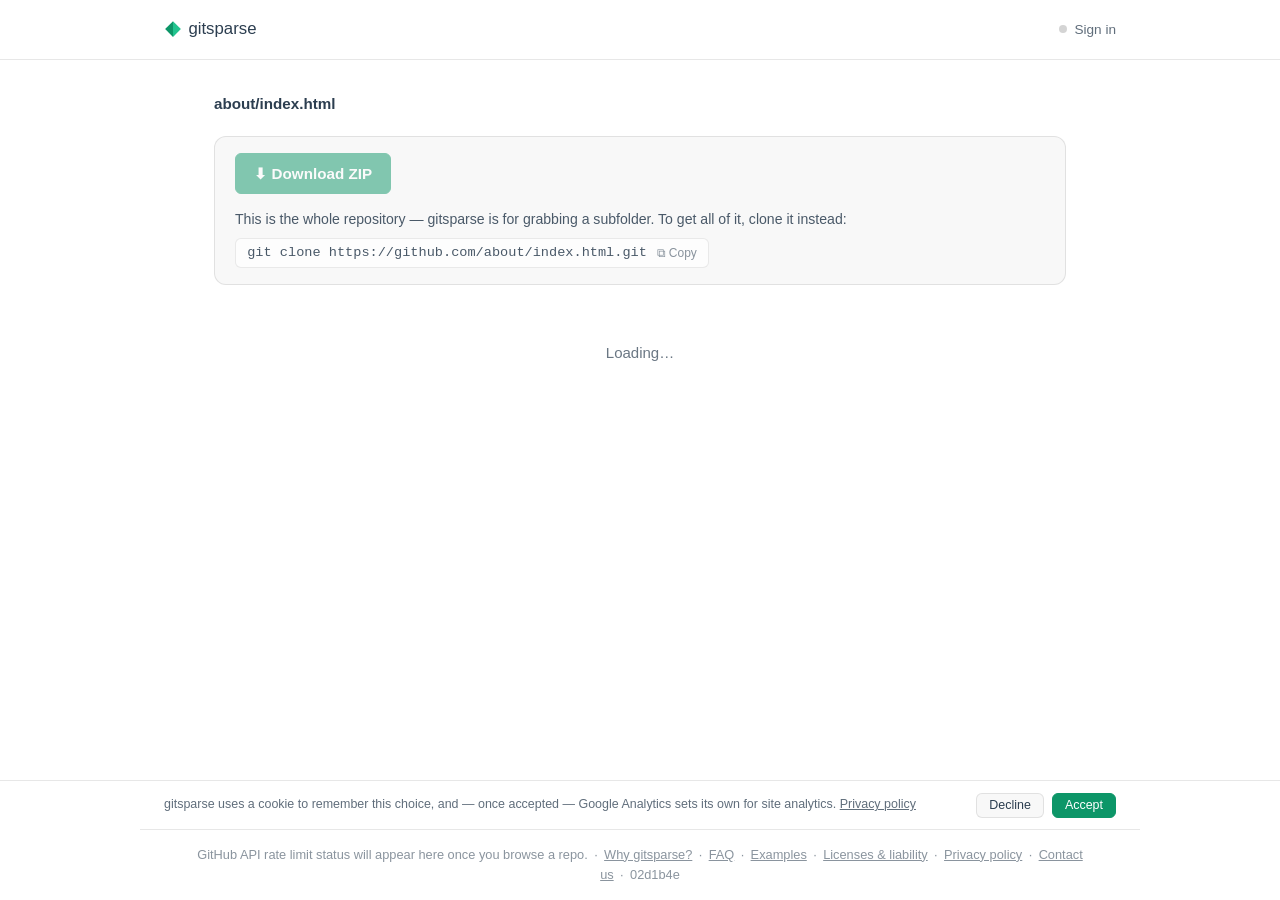
==== about/index.html @ be84e3f8 "Deploy 02d1b4efd353de932c02ec59373404e5c52d93d1 gitsparse/gitsparse@02d1b4efd353de932c02ec59373404e5" ====
<!DOCTYPE html><html lang="en"><head>
    <meta charset="UTF-8">
    <meta http-equiv="Content-Security-Policy" content="default-src 'self'; script-src 'self' https://www.googletagmanager.com; style-src 'self'; img-src 'self'; connect-src 'self' https://api.github.com https://raw.githubusercontent.com https://*.google-analytics.com https://www.googletagmanager.com; frame-src 'none'; object-src 'none'; base-uri 'self'; form-action 'self'; upgrade-insecure-requests">
    <!--
      No CSP meta tag here — it's injected by the build-only Vite plugin in
      vite.config.ts instead, so `npm run dev` isn't left unstyled (see that file for
      why: dev-mode CSS HMR needs inline <style> tags, which a strict style-src blocks).
    -->
    <link rel="icon" type="image/svg+xml" href="/favicon.svg">
    <link rel="icon" href="/favicon.ico" sizes="any">
    <link rel="apple-touch-icon" href="/apple-touch-icon.png">
    <meta name="viewport" content="width=device-width, initial-scale=1.0">

    <title>Why gitsparse exists — gitsparse</title>
    <meta name="description" content="The story behind gitsparse: getting tired of cloning whole repos just to poke around one example folder, and never remembering the git sparse-checkout commands.">
    <link rel="canonical" href="https://gitsparse.com/about">
    <meta name="robots" content="index, follow">

    <meta property="og:type" content="website">
    <meta property="og:site_name" content="gitsparse">
    <meta property="og:url" content="https://gitsparse.com/about">
    <meta property="og:title" content="Why gitsparse exists — gitsparse">
    <meta property="og:description" content="The story behind gitsparse: getting tired of cloning whole repos just to poke around one example folder, and never remembering the git sparse-checkout commands.">

    <meta name="twitter:card" content="summary">
    <meta name="twitter:title" content="Why gitsparse exists — gitsparse">
    <meta name="twitter:description" content="The story behind gitsparse: getting tired of cloning whole repos just to poke around one example folder, and never remembering the git sparse-checkout commands.">

    <script type="application/ld+json">
      {
        "@context": "https://schema.org",
        "@type": "WebApplication",
        "name": "gitsparse",
        "url": "https://gitsparse.com/",
        "description": "Download just a subfolder of a GitHub repository as a zip, without cloning the whole repo. Runs entirely in the browser.",
        "applicationCategory": "DeveloperApplication",
        "operatingSystem": "Any",
        "offers": {
          "@type": "Offer",
          "price": "0",
          "priceCurrency": "EUR"
        }
      }
    </script>

    <!--
      No Google Analytics tag here — it's loaded dynamically by src/api/analytics.ts,
      only once the cookie banner is accepted. See that file for why: a static tag here
      would load unconditionally regardless of the visitor's choice, and its inline
      config script would be blocked by the CSP anyway (no 'unsafe-inline' in script-src).
    -->
    <script src="/spa-decode.js"></script>
    <script type="module" crossorigin="" src="/assets/index-Zhk2xZ3q.js"></script>
    <link rel="stylesheet" crossorigin="" href="/assets/index-BF_KJ3vE.css">
  </head>
  <body>
    <div id="app" data-v-app=""><header data-v-a8cf512c="" class="site-header"><div data-v-a8cf512c="" class="site-header-inner"><a data-v-a8cf512c="" href="/" class="brand"><img data-v-a8cf512c="" src="/favicon.svg" alt="" width="18" height="18" class="brand-mark"><span data-v-a8cf512c="">gitsparse</span></a><div data-v-a8cf512c="" class="auth-status"><a data-v-a8cf512c="" href="/auth" class="auth-link"><span data-v-a8cf512c="" class="dot dot-off"></span> Sign in</a><!----></div></div></header><main data-v-a8cf512c="" class="with-cookie-banner"><div data-v-70561e45="" data-v-a8cf512c="" class="about-page"><h1 data-v-70561e45="">Why gitsparse exists</h1><p data-v-70561e45="" class="tagline">The honest, slightly mundane reason.</p><section data-v-70561e45="" class="card step"><h2 data-v-70561e45="">A minor inconvenience</h2><p data-v-70561e45=""> I kept wanting to poke around a single example inside some huge GitHub repo — try a demo, read through a sample — and kept ending up cloning the whole thing just to get at one subfolder. </p><p data-v-70561e45=""><code data-v-70561e45="">git sparse-checkout</code> solves this properly, but I could never remember the exact commands, and looking them up every time got old. So this is just a small, fun side project for a small, real annoyance: swap <code data-v-70561e45="">github.com</code> for <code data-v-70561e45="">gitsparse.com</code> in the URL and get just that folder, zipped up, no clone required. Nothing more ambitious than that. </p><p data-v-70561e45=""> If you'd rather use git itself, <a data-v-70561e45="" href="/terminal" class="">the terminal instructions page</a> has the actual commands — the ones I kept forgetting. </p></section><section data-v-70561e45="" class="card step"><h2 data-v-70561e45="">About the author</h2><p data-v-70561e45=""> Built and maintained by <a data-v-70561e45="" href="https://github.com/edwinludik" target="_blank" rel="noopener noreferrer">edwinludik</a> — the commit history on <a data-v-70561e45="" href="https://github.com/gitsparse/gitsparse" target="_blank" rel="noopener noreferrer">the source repo</a> is the real changelog, and the GitHub profile above has whatever else I've built. </p></section></div></main><footer data-v-a8cf512c="" class="site-footer"><div data-v-a8cf512c="" class="cookie-row"><p data-v-a8cf512c="" class="cookie-text"> gitsparse uses a cookie to remember this choice, and — once accepted — Google Analytics sets its own for site analytics. <a data-v-a8cf512c="" href="/privacy" class="">Privacy policy</a></p><div data-v-a8cf512c="" class="cookie-actions"><button data-v-a8cf512c="" type="button" class="btn cookie-btn"> Decline </button><button data-v-a8cf512c="" type="button" class="btn btn-primary cookie-btn"> Accept </button></div></div><div data-v-a8cf512c="" class="site-footer-inner"><span data-v-a8cf512c="">GitHub API rate limit status will appear here once you browse a repo.</span><span data-v-a8cf512c="" class="sep">·</span><a data-v-a8cf512c="" href="/about" class="router-link-active router-link-exact-active" aria-current="page">Why gitsparse?</a><span data-v-a8cf512c="" class="sep">·</span><a data-v-a8cf512c="" href="/faq" class="">FAQ</a><span data-v-a8cf512c="" class="sep">·</span><a data-v-a8cf512c="" href="/examples" class="">Examples</a><span data-v-a8cf512c="" class="sep">·</span><a data-v-a8cf512c="" href="/legal" class="">Licenses &amp; liability</a><span data-v-a8cf512c="" class="sep">·</span><a data-v-a8cf512c="" href="/privacy" class="">Privacy policy</a><span data-v-a8cf512c="" class="sep">·</span><a data-v-a8cf512c="" href="/contact" class="">Contact us</a><span data-v-a8cf512c="" class="sep">·</span><span data-v-a8cf512c="">02d1b4e</span></div></footer></div>
  

</body></html>
---- assets/index-BF_KJ3vE.css ----
:root{--vt-c-white:#fff;--vt-c-white-soft:#f8f8f8;--vt-c-white-mute:#f2f2f2;--vt-c-black:#181818;--vt-c-black-soft:#222;--vt-c-black-mute:#282828;--vt-c-indigo:#2c3e50;--vt-c-divider-light-1:#3c3c3c4a;--vt-c-divider-light-2:#3c3c3c1f;--vt-c-divider-dark-1:#545454a6;--vt-c-divider-dark-2:#5454547a;--vt-c-text-light-1:var(--vt-c-indigo);--vt-c-text-light-2:#3c3c3ca8;--vt-c-text-dark-1:var(--vt-c-white);--vt-c-text-dark-2:#ebebeba3;--color-background:var(--vt-c-white);--color-background-soft:var(--vt-c-white-soft);--color-background-mute:var(--vt-c-white-mute);--color-border:var(--vt-c-divider-light-2);--color-border-hover:var(--vt-c-divider-light-1);--color-heading:var(--vt-c-text-light-1);--color-text:var(--vt-c-text-light-1);--color-accent:#0d9668;--color-accent-hover:#0b7a55;--color-accent-soft:#0d96681f;--radius-sm:6px;--radius-md:12px;--section-gap:160px}@media (prefers-color-scheme:dark){:root{--color-background:var(--vt-c-black);--color-background-soft:var(--vt-c-black-soft);--color-background-mute:var(--vt-c-black-mute);--color-border:var(--vt-c-divider-dark-2);--color-border-hover:var(--vt-c-divider-dark-1);--color-heading:var(--vt-c-text-dark-1);--color-text:var(--vt-c-text-dark-2);--color-accent:#22c38e;--color-accent-hover:#2fdaa1;--color-accent-soft:#22c38e29}}*,:before,:after{box-sizing:border-box;margin:0;font-weight:400}body{min-height:100vh;color:var(--color-text);background:var(--color-background);text-rendering:optimizelegibility;-webkit-font-smoothing:antialiased;-moz-osx-font-smoothing:grayscale;font-family:Inter,-apple-system,BlinkMacSystemFont,Segoe UI,Roboto,Oxygen,Ubuntu,Cantarell,Fira Sans,Droid Sans,Helvetica Neue,sans-serif;font-size:15px;line-height:1.6;transition:color .5s,background-color .5s}#app{min-height:100vh;font-weight:400}a{color:var(--color-accent);text-decoration:none;transition:color .2s}@media (hover:hover){a:hover{color:var(--color-accent-hover)}}.btn{border-radius:var(--radius-sm);border:1px solid var(--color-border);background:var(--color-background-soft);color:var(--color-text);cursor:pointer;justify-content:center;align-items:center;gap:.4rem;padding:.65rem 1.15rem;font-family:inherit;font-size:.95rem;font-weight:600;transition:background-color .15s,border-color .15s,opacity .15s;display:inline-flex}.btn:hover:not(:disabled){border-color:var(--color-border-hover);color:var(--color-text)}.btn:disabled{opacity:.5;cursor:not-allowed}.btn-primary{background:var(--color-accent);border-color:var(--color-accent);color:#fff}.btn-primary:hover:not(:disabled){background:var(--color-accent-hover);border-color:var(--color-accent-hover);color:#fff}.input{border-radius:var(--radius-sm);border:1px solid var(--color-border);background:var(--color-background-soft);color:var(--color-text);padding:.65rem .9rem;font-family:inherit;font-size:.95rem;transition:border-color .15s,box-shadow .15s}.input:focus{border-color:var(--color-accent);box-shadow:0 0 0 3px var(--color-accent-soft);outline:none}.card{border:1px solid var(--color-border);border-radius:var(--radius-md);background:var(--color-background-soft)}code{font-family:ui-monospace,SFMono-Regular,Menlo,Consolas,Liberation Mono,monospace}main[data-v-a8cf512c]{padding-bottom:3.5rem;transition:padding-bottom .15s}main.with-cookie-banner[data-v-a8cf512c]{padding-bottom:7rem}.site-header[data-v-a8cf512c]{border-bottom:1px solid var(--color-border)}.site-header-inner[data-v-a8cf512c]{justify-content:space-between;align-items:center;max-width:1000px;margin:0 auto;padding:1rem 1.5rem;display:flex}.brand[data-v-a8cf512c]{color:var(--color-heading);align-items:center;gap:.4rem;font-size:1.05rem;font-weight:700;display:inline-flex}.brand[data-v-a8cf512c]:hover{color:var(--color-heading)}.brand-mark[data-v-a8cf512c]{flex:none;display:block}.auth-status[data-v-a8cf512c]{align-items:center;gap:.75rem;display:flex}.auth-link[data-v-a8cf512c]{color:var(--color-text);opacity:.75;align-items:center;gap:.45rem;font-size:.85rem;display:inline-flex}.auth-link[data-v-a8cf512c]:hover{opacity:1;color:var(--color-heading)}.sign-out-btn[data-v-a8cf512c]{font:inherit;color:var(--color-text);opacity:.6;border:1px solid var(--color-border);border-radius:var(--radius-sm);cursor:pointer;background:0 0;padding:.25rem .6rem;font-size:.8rem;transition:opacity .15s,border-color .15s}.sign-out-btn[data-v-a8cf512c]:hover{opacity:1;border-color:var(--color-border-hover);color:var(--color-heading)}.dot[data-v-a8cf512c]{border-radius:50%;flex:none;width:.5rem;height:.5rem}.dot-on[data-v-a8cf512c]{background:var(--color-accent)}.dot-off[data-v-a8cf512c]{background:var(--color-border-hover)}.site-footer[data-v-a8cf512c]{border-top:1px solid var(--color-border);background:var(--color-background);position:fixed;bottom:0;left:0;right:0}.site-footer-inner[data-v-a8cf512c]{opacity:.55;text-align:center;max-width:1000px;margin:0 auto;padding:.9rem 1.5rem;font-size:.8rem}.site-footer-inner .sep[data-v-a8cf512c]{margin:0 .4rem}.site-footer-inner a[data-v-a8cf512c]{color:inherit;text-decoration:underline}.site-footer-inner a[data-v-a8cf512c]:hover{color:var(--color-accent)}.cookie-row[data-v-a8cf512c]{border-bottom:1px solid var(--color-border);flex-wrap:wrap;justify-content:space-between;align-items:center;gap:1rem;max-width:1000px;margin:0 auto;padding:.7rem 1.5rem;display:flex}.cookie-text[data-v-a8cf512c]{opacity:.75;flex:20rem;margin:0;font-size:.78rem}.cookie-text a[data-v-a8cf512c]{color:inherit;text-decoration:underline}.cookie-actions[data-v-a8cf512c]{flex:none;gap:.5rem;display:flex}.cookie-btn[data-v-a8cf512c]{padding:.3rem .75rem;font-size:.78rem;font-weight:500}.repo-browser[data-v-3f5fd938]{max-width:900px;margin:0 auto;padding:2rem 1.5rem 3rem}.breadcrumbs[data-v-3f5fd938]{word-break:break-word;margin-bottom:1.25rem;font-size:.95rem}.crumb[data-v-3f5fd938]{color:var(--color-heading);font-weight:600}.branch-select[data-v-3f5fd938]{font:inherit;color:var(--color-text);opacity:.75;border:none;border-bottom:1px dashed var(--color-border-hover);cursor:pointer;background:0 0;border-radius:0;max-width:12rem;padding:0 .1rem;font-size:.9rem}.branch-select[data-v-3f5fd938]:hover,.branch-select[data-v-3f5fd938]:focus{opacity:1;color:var(--color-heading);outline:none}.sep[data-v-3f5fd938]{opacity:.4;margin:0 .3rem}.toolbar[data-v-3f5fd938]{flex-direction:column;gap:.85rem;margin-bottom:1.5rem;padding:1rem 1.25rem;display:flex}.toolbar>.btn[data-v-3f5fd938],.toolbar>.license-badge[data-v-3f5fd938]{align-self:flex-start}.toolbar-actions[data-v-3f5fd938],.toolbar-meta[data-v-3f5fd938]{flex-wrap:wrap;align-items:center;gap:.75rem;display:flex}.toolbar-meta[data-v-3f5fd938]{border-top:1px solid var(--color-border);padding-top:.85rem}.estimate[data-v-3f5fd938]{opacity:.75;margin-left:auto;font-size:.88rem}.estimate-progress[data-v-3f5fd938]{background:var(--color-border);border:none;border-radius:999px;flex:auto;min-width:6rem;height:.4rem;overflow:hidden}.download-btn[data-v-3f5fd938]{margin-left:auto}.estimate-progress[data-v-3f5fd938]::-webkit-progress-bar{background-color:var(--color-border);background-image:linear-gradient(90deg, transparent 0%, var(--color-accent) 45%, var(--color-accent) 55%, transparent 100%);background-repeat:no-repeat;background-size:50% 100%;border-radius:999px;animation:1.2s ease-in-out infinite estimate-progress-sweep-3f5fd938}.estimate-progress[data-v-3f5fd938]::-moz-progress-bar{background-color:var(--color-border);background-image:linear-gradient(90deg, transparent 0%, var(--color-accent) 45%, var(--color-accent) 55%, transparent 100%);background-repeat:no-repeat;background-size:50% 100%;border-radius:999px;animation:1.2s ease-in-out infinite estimate-progress-sweep-3f5fd938}@keyframes estimate-progress-sweep-3f5fd938{0%{background-position:-60% 0}to{background-position:160% 0}}.license-badge[data-v-3f5fd938]{background:var(--color-background-mute);color:var(--color-text);opacity:.8;border-radius:999px;align-items:center;gap:.35rem;padding:.25rem .6rem;font-size:.8rem;display:inline-flex}.license-badge[data-v-3f5fd938]:hover{opacity:1;color:var(--color-heading)}.root-note[data-v-3f5fd938]{opacity:.85;flex-direction:column;gap:.5rem;font-size:.88rem;display:flex}.clone-cmd[data-v-3f5fd938]{border:1px solid var(--color-border);border-radius:var(--radius-sm);background:var(--color-background);color:var(--color-text);cursor:pointer;align-self:flex-start;align-items:center;gap:.6rem;padding:.4rem .7rem;font-family:inherit;transition:border-color .15s;display:inline-flex}.clone-cmd[data-v-3f5fd938]:hover{border-color:var(--color-accent)}.clone-cmd code[data-v-3f5fd938]{font-size:.85rem}.clone-cmd-hint[data-v-3f5fd938]{opacity:.65;white-space:nowrap;font-size:.75rem}.status[data-v-3f5fd938]{text-align:center;opacity:.7;padding:2rem 0}.status.error[data-v-3f5fd938]{color:#e5484d;opacity:1}.error[data-v-3f5fd938]{color:#e5484d}.error-block[data-v-3f5fd938]{text-align:center;padding:2rem 0 1rem}.error-cta[data-v-3f5fd938]{margin-top:1.25rem}.tech-details[data-v-3f5fd938]{text-align:left;border:1px solid var(--color-border);border-radius:var(--radius-sm);max-width:32rem;margin:1rem auto 0;padding:.5rem .9rem;font-size:.85rem}.tech-details summary[data-v-3f5fd938]{cursor:pointer;color:var(--color-text);opacity:.75}.tech-details dl[data-v-3f5fd938]{grid-template-columns:auto 1fr;gap:.35rem .75rem;margin:.75rem 0 .25rem;display:grid}.tech-details dt[data-v-3f5fd938]{opacity:.6;white-space:nowrap}.tech-details dd[data-v-3f5fd938]{word-break:break-word;margin:0}.tech-details code[data-v-3f5fd938]{font-size:.82rem}.entries[data-v-3f5fd938]{overflow:hidden}.entry-row[data-v-3f5fd938]{border-bottom:1px solid var(--color-border);color:var(--color-text);align-items:center;gap:.65rem;padding:.6rem 1.1rem;display:flex}.entry-row[data-v-3f5fd938]:last-child{border-bottom:none}.entry-row.is-dir[data-v-3f5fd938]{cursor:pointer}@media (hover:hover){.entry-row.is-dir[data-v-3f5fd938]:hover{background:var(--color-background-mute)}}.entry-icon[data-v-3f5fd938]{flex:none;font-size:.95rem}.entry-name[data-v-3f5fd938]{overflow-wrap:anywhere;flex:1;font-size:.92rem}.entry-row.is-dir .entry-name[data-v-3f5fd938]{color:var(--color-heading);font-weight:500}.entry-size[data-v-3f5fd938]{opacity:.6;white-space:nowrap;flex:none;font-size:.85rem}.entries .status[data-v-3f5fd938]{padding:1.5rem}.landing[data-v-be2ce125]{flex-direction:column;gap:2.5rem;max-width:720px;margin:0 auto;padding:4rem 1.5rem 3rem;display:flex}.hero[data-v-be2ce125]{text-align:center}h1[data-v-be2ce125]{color:var(--color-heading);margin:0 0 .9rem;font-size:2.1rem;line-height:1.25}.tagline[data-v-be2ce125]{color:var(--color-text);opacity:.75;max-width:34rem;margin:0 auto 2rem}.input-row[data-v-be2ce125]{gap:.6rem;display:flex}.input-row .input[data-v-be2ce125]{flex:1;font-size:1rem}.input-row .btn[data-v-be2ce125]{padding-left:1.5rem;padding-right:1.5rem}.error[data-v-be2ce125]{color:#e5484d;text-align:left;margin-top:.85rem;font-size:.9rem}.example-hint[data-v-be2ce125]{opacity:.7;margin-top:.85rem;font-size:.85rem}.instructions[data-v-be2ce125]{padding:1.75rem 2rem}.instructions h2[data-v-be2ce125]{color:var(--color-heading);margin:0 0 .9rem;font-size:1.05rem}.instructions ol[data-v-be2ce125]{opacity:.85;flex-direction:column;gap:.3rem;margin:0 0 1.25rem;padding-left:1.25rem;display:flex}.example[data-v-be2ce125]{border-radius:var(--radius-sm);background:var(--color-background);flex-direction:column;align-items:center;gap:.4rem;padding:1.1rem;display:flex}.example-row[data-v-be2ce125]{align-items:center;gap:.6rem;width:100%;display:flex}.example-label[data-v-be2ce125]{text-transform:uppercase;letter-spacing:.04em;opacity:.6;text-align:right;flex:0 0 5.5rem;font-size:.75rem;font-weight:600}.example-label.accent[data-v-be2ce125]{color:var(--color-accent);opacity:1}.example-row code[data-v-be2ce125]{background:var(--color-background-mute);word-break:break-all;border-radius:4px;flex:1;padding:.35rem .6rem;font-size:.85rem}.example-arrow[data-v-be2ce125]{opacity:.4;font-size:.9rem}.domain[data-v-be2ce125]{white-space:nowrap;border-radius:4px;margin-right:.05rem;padding:.1rem .35rem;font-weight:700}.domain-from[data-v-be2ce125]{color:var(--color-text);background:var(--color-border-hover)}.domain-to[data-v-be2ce125]{color:var(--color-accent);background:var(--color-accent-soft)}.note[data-v-be2ce125]{opacity:.7;margin-top:1.1rem;font-size:.88rem}.auth-page[data-v-88f3eb33]{max-width:640px;margin:0 auto;padding:3rem 1.5rem}h1[data-v-88f3eb33]{color:var(--color-heading);margin:0 0 .75rem;font-size:1.6rem}.tagline[data-v-88f3eb33]{opacity:.75;margin:0 0 1.75rem}.card[data-v-88f3eb33]{margin-bottom:1.5rem;padding:1.5rem 1.75rem}.status-row[data-v-88f3eb33]{flex-wrap:wrap;justify-content:space-between;align-items:center;gap:1rem;display:flex}.status-actions[data-v-88f3eb33]{gap:.5rem;display:flex}.status-line[data-v-88f3eb33]{align-items:center;gap:.5rem;margin:0;display:flex}.dot[data-v-88f3eb33]{border-radius:50%;flex:none;width:.55rem;height:.55rem}.dot-on[data-v-88f3eb33]{background:var(--color-accent)}.dot-off[data-v-88f3eb33]{background:var(--color-border-hover)}.token-hint[data-v-88f3eb33]{opacity:.7;margin-left:.25rem;font-size:.85rem}.instructions h2[data-v-88f3eb33]{color:var(--color-heading);margin:0 0 .9rem;font-size:1.05rem}.instructions ol[data-v-88f3eb33]{opacity:.9;flex-direction:column;gap:.5rem;margin:0 0 1.5rem;padding-left:1.25rem;display:flex}.token-row[data-v-88f3eb33]{gap:.6rem;display:flex}.token-row .input[data-v-88f3eb33]{flex:1;font-family:ui-monospace,SFMono-Regular,Menlo,Consolas,monospace}.result[data-v-88f3eb33]{margin-top:.85rem;font-size:.9rem}.result.ok[data-v-88f3eb33]{color:var(--color-accent)}.result.error[data-v-88f3eb33]{color:#e5484d}.repo-list[data-v-88f3eb33]{border-top:1px solid var(--color-border);margin:1.25rem 0 0;padding:0;list-style:none}.repo-row[data-v-88f3eb33]{border-bottom:1px solid var(--color-border);justify-content:space-between;align-items:center;gap:1rem;padding:.6rem 0;font-size:.9rem;display:flex}.repo-name[data-v-88f3eb33]{text-overflow:ellipsis;white-space:nowrap;min-width:0;overflow:hidden}.repo-badge[data-v-88f3eb33]{border-radius:999px;flex:none;padding:.15rem .55rem;font-size:.75rem;font-weight:600}.badge-private[data-v-88f3eb33]{color:#e5484d;background:#e5484d26}.badge-public[data-v-88f3eb33]{color:var(--color-accent);background:var(--color-accent-soft)}.repo-empty[data-v-88f3eb33]{border-bottom:1px solid var(--color-border);opacity:.65;padding:.6rem 0;font-size:.9rem}.note[data-v-88f3eb33]{opacity:.65;margin-top:1.25rem;font-size:.85rem}.download-page[data-v-ebc4fee3]{max-width:560px;margin:0 auto;padding:3rem 1.5rem}.target[data-v-ebc4fee3]{text-align:center;opacity:.85;word-break:break-word;margin:0 0 1.75rem}.target strong[data-v-ebc4fee3]{color:var(--color-heading)}.branch-tag[data-v-ebc4fee3]{background:var(--color-background-mute);opacity:.75;border-radius:999px;margin-left:.5rem;padding:.1rem .5rem;font-size:.8rem}.steps[data-v-ebc4fee3]{margin:0;padding:.5rem 0;list-style:none}.step[data-v-ebc4fee3]{align-items:flex-start;gap:.75rem;padding:.75rem 1.25rem;display:flex}.step-icon[data-v-ebc4fee3]{text-align:center;opacity:.5;flex:none;width:1.2rem;font-size:.95rem;line-height:1.5rem}.step.done .step-icon[data-v-ebc4fee3]{color:var(--color-accent);opacity:1}.step.error .step-icon[data-v-ebc4fee3]{color:#e5484d;opacity:1}.step.active .step-icon[data-v-ebc4fee3]{color:var(--color-accent);opacity:1;animation:1s ease-in-out infinite pulse-ebc4fee3}@keyframes pulse-ebc4fee3{0%,to{opacity:.3}50%{opacity:1}}.step-text[data-v-ebc4fee3]{flex-direction:column;gap:.15rem;min-width:0;display:flex}.step-label[data-v-ebc4fee3]{font-size:.95rem}.step.pending .step-label[data-v-ebc4fee3]{opacity:.5}.step-detail[data-v-ebc4fee3]{opacity:.6;text-overflow:ellipsis;white-space:nowrap;font-size:.8rem;overflow:hidden}.result-block[data-v-ebc4fee3]{text-align:center;margin-top:1.75rem}.error[data-v-ebc4fee3]{color:#e5484d}.success[data-v-ebc4fee3]{opacity:.85}.license-note[data-v-ebc4fee3]{opacity:.65;margin-top:.5rem;font-size:.85rem}.actions[data-v-ebc4fee3]{justify-content:center;gap:.75rem;margin-top:1rem;display:flex}.terminal-page[data-v-4af5f768]{max-width:640px;margin:0 auto;padding:2.5rem 1.5rem 3rem}.back-link[data-v-4af5f768]{opacity:.7;margin-bottom:1.5rem;font-size:.85rem;display:inline-block}.back-link[data-v-4af5f768]:hover{opacity:1}h1[data-v-4af5f768]{color:var(--color-heading);margin:0 0 .6rem;font-size:1.5rem}.target[data-v-4af5f768]{opacity:.8;word-break:break-word;margin:0 0 2rem}.target strong[data-v-4af5f768]{color:var(--color-heading)}.branch-tag[data-v-4af5f768]{background:var(--color-background-mute);opacity:.75;border-radius:999px;margin-left:.5rem;padding:.1rem .5rem;font-size:.8rem}.step[data-v-4af5f768]{margin-bottom:1.25rem;padding:1.5rem 1.75rem}.step h2[data-v-4af5f768]{color:var(--color-heading);margin:0 0 .6rem;font-size:1rem}.step p[data-v-4af5f768]{opacity:.8;margin:0 0 1rem;font-size:.9rem}.code-block[data-v-4af5f768]{text-align:left;border:1px solid var(--color-border);border-radius:var(--radius-sm);background:var(--color-background);width:100%;color:var(--color-text);cursor:pointer;justify-content:space-between;align-items:flex-start;gap:1rem;padding:.75rem 1rem;font-family:inherit;transition:border-color .15s;display:flex}.code-block[data-v-4af5f768]:hover{border-color:var(--color-accent)}.code-block code[data-v-4af5f768]{white-space:pre-wrap;word-break:break-all;flex:1;font-size:.85rem}.copy-hint[data-v-4af5f768]{opacity:.65;white-space:nowrap;flex:none;font-size:.75rem}.note[data-v-4af5f768]{opacity:.65;font-size:.85rem}.note code[data-v-4af5f768]{font-size:.82rem}.explained-page[data-v-4fae4dad]{max-width:640px;margin:0 auto;padding:2.5rem 1.5rem 3rem}.back-link[data-v-4fae4dad]{opacity:.7;margin-bottom:1.5rem;font-size:.85rem;display:inline-block}.back-link[data-v-4fae4dad]:hover{opacity:1}h1[data-v-4fae4dad]{color:var(--color-heading);margin:0 0 1.75rem;font-size:1.4rem}.step[data-v-4fae4dad]{margin-bottom:1.25rem;padding:1.5rem 1.75rem}.step h2[data-v-4fae4dad]{color:var(--color-heading);margin:0 0 .75rem;font-size:1rem}.step p[data-v-4fae4dad]{opacity:.85;margin:0 0 .85rem;font-size:.92rem;line-height:1.6}.step p[data-v-4fae4dad]:last-child{margin-bottom:0}.step ul[data-v-4fae4dad]{opacity:.85;margin:0 0 .85rem;padding-left:1.25rem;font-size:.92rem;line-height:1.6}.step code[data-v-4fae4dad]{background:var(--color-background-mute);border-radius:4px;padding:.1rem .35rem;font-size:.85rem}.legal-page[data-v-8387b475]{max-width:640px;margin:0 auto;padding:3rem 1.5rem}h1[data-v-8387b475]{color:var(--color-heading);margin:0 0 .75rem;font-size:1.6rem}.tagline[data-v-8387b475]{opacity:.75;margin:0 0 1.75rem}.step[data-v-8387b475]{margin-bottom:1.25rem;padding:1.5rem 1.75rem}.step h2[data-v-8387b475]{color:var(--color-heading);margin:0 0 .75rem;font-size:1rem}.step p[data-v-8387b475]{opacity:.85;margin:0 0 .85rem;font-size:.92rem;line-height:1.6}.step p[data-v-8387b475]:last-child{margin-bottom:0}.privacy-page[data-v-ff32664c]{max-width:640px;margin:0 auto;padding:3rem 1.5rem}h1[data-v-ff32664c]{color:var(--color-heading);margin:0 0 .75rem;font-size:1.6rem}.tagline[data-v-ff32664c]{opacity:.75;margin:0 0 .5rem}.effective-date[data-v-ff32664c]{opacity:.55;margin:0 0 1.75rem;font-size:.8rem}.link-btn[data-v-ff32664c]{font:inherit;font-size:inherit;color:var(--color-accent);cursor:pointer;background:0 0;border:none;padding:0;text-decoration:underline}.link-btn[data-v-ff32664c]:hover{color:var(--color-accent-hover)}.step[data-v-ff32664c]{margin-bottom:1.25rem;padding:1.5rem 1.75rem}.step h2[data-v-ff32664c]{color:var(--color-heading);margin:0 0 .75rem;font-size:1rem}.step p[data-v-ff32664c]{opacity:.85;margin:0 0 .85rem;font-size:.92rem;line-height:1.6}.step ul[data-v-ff32664c]{margin:0;padding-left:1.25rem;font-size:.92rem;line-height:1.6}.step p[data-v-ff32664c]:last-child,.step ul[data-v-ff32664c]:last-child{margin-bottom:0}.about-page[data-v-70561e45]{max-width:640px;margin:0 auto;padding:3rem 1.5rem}h1[data-v-70561e45]{color:var(--color-heading);margin:0 0 .75rem;font-size:1.6rem}.tagline[data-v-70561e45]{opacity:.75;margin:0 0 1.75rem}.step[data-v-70561e45]{padding:1.5rem 1.75rem}.step h2[data-v-70561e45]{color:var(--color-heading);margin:0 0 .75rem;font-size:1rem}.step p[data-v-70561e45]{opacity:.85;margin:0 0 .85rem;font-size:.92rem;line-height:1.6}.step p[data-v-70561e45]:last-child{margin-bottom:0}.contact-page[data-v-12ff0a59]{max-width:640px;margin:0 auto;padding:3rem 1.5rem}h1[data-v-12ff0a59]{color:var(--color-heading);margin:0 0 .75rem;font-size:1.6rem}.tagline[data-v-12ff0a59]{opacity:.75;margin:0 0 1.75rem}.step[data-v-12ff0a59]{padding:1.75rem 2rem}.challenge label[data-v-12ff0a59]{color:var(--color-heading);margin:0 0 .75rem;font-size:.92rem;font-weight:600;display:block}.challenge-canvas[data-v-12ff0a59]{border-radius:var(--radius-sm);background:var(--color-background);margin:0 0 .75rem;display:block}.challenge-row[data-v-12ff0a59]{gap:.6rem;display:flex}.challenge-row .input[data-v-12ff0a59]{flex:1;max-width:8rem}.error[data-v-12ff0a59]{color:#e5484d;margin:.75rem 0 0;font-size:.88rem}.fallback[data-v-12ff0a59]{opacity:.6;margin:1rem 0 0;font-size:.8rem}.revealed-label[data-v-12ff0a59]{opacity:.75;margin:0 0 .5rem;font-size:.92rem}.email-link[data-v-12ff0a59]{color:var(--color-accent);font-size:1.15rem;font-weight:600;display:inline-block}.email-link[data-v-12ff0a59]:hover{color:var(--color-accent-hover)}.faq-page[data-v-7a5be914]{max-width:640px;margin:0 auto;padding:3rem 1.5rem}h1[data-v-7a5be914]{color:var(--color-heading);margin:0 0 .75rem;font-size:1.6rem}.tagline[data-v-7a5be914]{opacity:.75;margin:0 0 1.75rem}.step[data-v-7a5be914]{margin-bottom:1.25rem;padding:1.5rem 1.75rem}.step h2[data-v-7a5be914]{color:var(--color-heading);margin:0 0 1rem;font-size:1rem}.faq-item+.faq-item[data-v-7a5be914]{margin-top:1.1rem}.step h3[data-v-7a5be914]{color:var(--color-heading);margin:0 0 .4rem;font-size:.92rem}.step p[data-v-7a5be914]{opacity:.85;margin:0;font-size:.92rem;line-height:1.6}.examples-page[data-v-d222285b]{max-width:640px;margin:0 auto;padding:3rem 1.5rem}h1[data-v-d222285b]{color:var(--color-heading);margin:0 0 .75rem;font-size:1.6rem}.tagline[data-v-d222285b]{opacity:.75;margin:0 0 1.75rem}.step[data-v-d222285b]{margin-bottom:1.25rem;padding:1.5rem 1.75rem}.step h2[data-v-d222285b]{color:var(--color-heading);margin:0 0 .75rem;font-size:1rem}.step p[data-v-d222285b]{opacity:.85;margin:0 0 .85rem;font-size:.92rem;line-height:1.6}.example-link[data-v-d222285b]{background:var(--color-background-mute);color:var(--color-accent);word-break:break-all;border-radius:4px;padding:.35rem .6rem;font-family:ui-monospace,SFMono-Regular,Menlo,Consolas,Liberation Mono,monospace;font-size:.85rem;display:inline-block}.example-link[data-v-d222285b]:hover{color:var(--color-accent-hover)}
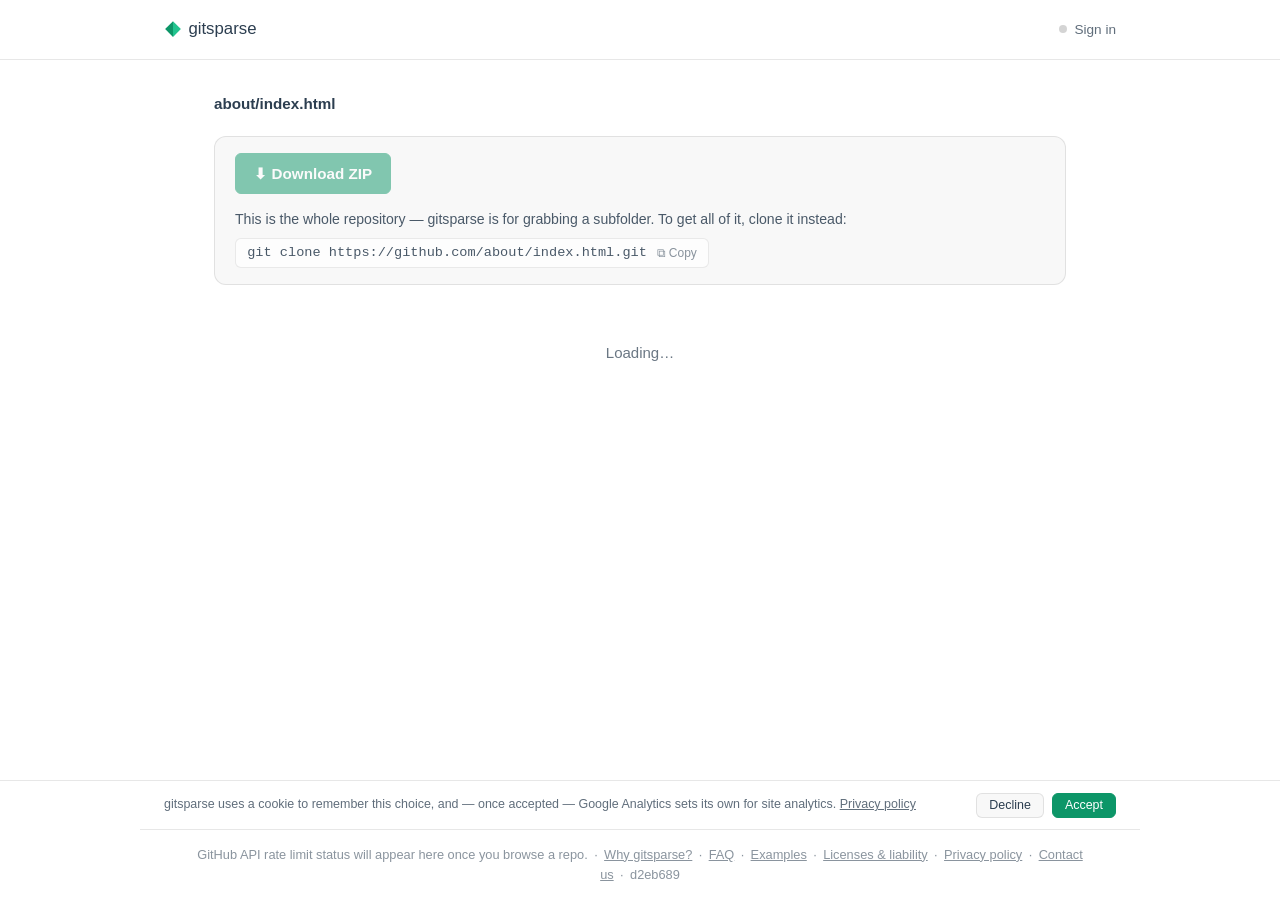
==== commit a5a8038e: "Deploy d2eb689fc18864e5de2731312da2251c7b67c508 gitsparse/gitsparse@d2eb689fc18864e5de2731312da2251c" ====
--- a/about/index.html
+++ b/about/index.html
@@ -50,11 +50,11 @@
       config script would be blocked by the CSP anyway (no 'unsafe-inline' in script-src).
     -->
     <script src="/spa-decode.js"></script>
-    <script type="module" crossorigin="" src="/assets/index-Zhk2xZ3q.js"></script>
+    <script type="module" crossorigin="" src="/assets/index-4oZNfrFL.js"></script>
     <link rel="stylesheet" crossorigin="" href="/assets/index-BF_KJ3vE.css">
   </head>
   <body>
-    <div id="app" data-v-app=""><header data-v-a8cf512c="" class="site-header"><div data-v-a8cf512c="" class="site-header-inner"><a data-v-a8cf512c="" href="/" class="brand"><img data-v-a8cf512c="" src="/favicon.svg" alt="" width="18" height="18" class="brand-mark"><span data-v-a8cf512c="">gitsparse</span></a><div data-v-a8cf512c="" class="auth-status"><a data-v-a8cf512c="" href="/auth" class="auth-link"><span data-v-a8cf512c="" class="dot dot-off"></span> Sign in</a><!----></div></div></header><main data-v-a8cf512c="" class="with-cookie-banner"><div data-v-70561e45="" data-v-a8cf512c="" class="about-page"><h1 data-v-70561e45="">Why gitsparse exists</h1><p data-v-70561e45="" class="tagline">The honest, slightly mundane reason.</p><section data-v-70561e45="" class="card step"><h2 data-v-70561e45="">A minor inconvenience</h2><p data-v-70561e45=""> I kept wanting to poke around a single example inside some huge GitHub repo — try a demo, read through a sample — and kept ending up cloning the whole thing just to get at one subfolder. </p><p data-v-70561e45=""><code data-v-70561e45="">git sparse-checkout</code> solves this properly, but I could never remember the exact commands, and looking them up every time got old. So this is just a small, fun side project for a small, real annoyance: swap <code data-v-70561e45="">github.com</code> for <code data-v-70561e45="">gitsparse.com</code> in the URL and get just that folder, zipped up, no clone required. Nothing more ambitious than that. </p><p data-v-70561e45=""> If you'd rather use git itself, <a data-v-70561e45="" href="/terminal" class="">the terminal instructions page</a> has the actual commands — the ones I kept forgetting. </p></section><section data-v-70561e45="" class="card step"><h2 data-v-70561e45="">About the author</h2><p data-v-70561e45=""> Built and maintained by <a data-v-70561e45="" href="https://github.com/edwinludik" target="_blank" rel="noopener noreferrer">edwinludik</a> — the commit history on <a data-v-70561e45="" href="https://github.com/gitsparse/gitsparse" target="_blank" rel="noopener noreferrer">the source repo</a> is the real changelog, and the GitHub profile above has whatever else I've built. </p></section></div></main><footer data-v-a8cf512c="" class="site-footer"><div data-v-a8cf512c="" class="cookie-row"><p data-v-a8cf512c="" class="cookie-text"> gitsparse uses a cookie to remember this choice, and — once accepted — Google Analytics sets its own for site analytics. <a data-v-a8cf512c="" href="/privacy" class="">Privacy policy</a></p><div data-v-a8cf512c="" class="cookie-actions"><button data-v-a8cf512c="" type="button" class="btn cookie-btn"> Decline </button><button data-v-a8cf512c="" type="button" class="btn btn-primary cookie-btn"> Accept </button></div></div><div data-v-a8cf512c="" class="site-footer-inner"><span data-v-a8cf512c="">GitHub API rate limit status will appear here once you browse a repo.</span><span data-v-a8cf512c="" class="sep">·</span><a data-v-a8cf512c="" href="/about" class="router-link-active router-link-exact-active" aria-current="page">Why gitsparse?</a><span data-v-a8cf512c="" class="sep">·</span><a data-v-a8cf512c="" href="/faq" class="">FAQ</a><span data-v-a8cf512c="" class="sep">·</span><a data-v-a8cf512c="" href="/examples" class="">Examples</a><span data-v-a8cf512c="" class="sep">·</span><a data-v-a8cf512c="" href="/legal" class="">Licenses &amp; liability</a><span data-v-a8cf512c="" class="sep">·</span><a data-v-a8cf512c="" href="/privacy" class="">Privacy policy</a><span data-v-a8cf512c="" class="sep">·</span><a data-v-a8cf512c="" href="/contact" class="">Contact us</a><span data-v-a8cf512c="" class="sep">·</span><span data-v-a8cf512c="">02d1b4e</span></div></footer></div>
+    <div id="app" data-v-app=""><header data-v-a8cf512c="" class="site-header"><div data-v-a8cf512c="" class="site-header-inner"><a data-v-a8cf512c="" href="/" class="brand"><img data-v-a8cf512c="" src="/favicon.svg" alt="" width="18" height="18" class="brand-mark"><span data-v-a8cf512c="">gitsparse</span></a><div data-v-a8cf512c="" class="auth-status"><a data-v-a8cf512c="" href="/auth" class="auth-link"><span data-v-a8cf512c="" class="dot dot-off"></span> Sign in</a><!----></div></div></header><main data-v-a8cf512c="" class="with-cookie-banner"><div data-v-70561e45="" data-v-a8cf512c="" class="about-page"><h1 data-v-70561e45="">Why gitsparse exists</h1><p data-v-70561e45="" class="tagline">The honest, slightly mundane reason.</p><section data-v-70561e45="" class="card step"><h2 data-v-70561e45="">A minor inconvenience</h2><p data-v-70561e45=""> I kept wanting to poke around a single example inside some huge GitHub repo — try a demo, read through a sample — and kept ending up cloning the whole thing just to get at one subfolder. </p><p data-v-70561e45=""><code data-v-70561e45="">git sparse-checkout</code> solves this properly, but I could never remember the exact commands, and looking them up every time got old. So this is just a small, fun side project for a small, real annoyance: swap <code data-v-70561e45="">github.com</code> for <code data-v-70561e45="">gitsparse.com</code> in the URL and get just that folder, zipped up, no clone required. Nothing more ambitious than that. </p><p data-v-70561e45=""> If you'd rather use git itself, <a data-v-70561e45="" href="/terminal" class="">the terminal instructions page</a> has the actual commands — the ones I kept forgetting. </p></section><section data-v-70561e45="" class="card step"><h2 data-v-70561e45="">About the author</h2><p data-v-70561e45=""> Built and maintained by <a data-v-70561e45="" href="https://github.com/edwinludik" target="_blank" rel="noopener noreferrer">edwinludik</a> — the commit history on <a data-v-70561e45="" href="https://github.com/gitsparse/gitsparse" target="_blank" rel="noopener noreferrer">the source repo</a> is the real changelog, and the GitHub profile above has whatever else I've built. </p></section></div></main><footer data-v-a8cf512c="" class="site-footer"><div data-v-a8cf512c="" class="cookie-row"><p data-v-a8cf512c="" class="cookie-text"> gitsparse uses a cookie to remember this choice, and — once accepted — Google Analytics sets its own for site analytics. <a data-v-a8cf512c="" href="/privacy" class="">Privacy policy</a></p><div data-v-a8cf512c="" class="cookie-actions"><button data-v-a8cf512c="" type="button" class="btn cookie-btn"> Decline </button><button data-v-a8cf512c="" type="button" class="btn btn-primary cookie-btn"> Accept </button></div></div><div data-v-a8cf512c="" class="site-footer-inner"><span data-v-a8cf512c="">GitHub API rate limit status will appear here once you browse a repo.</span><span data-v-a8cf512c="" class="sep">·</span><a data-v-a8cf512c="" href="/about" class="router-link-active router-link-exact-active" aria-current="page">Why gitsparse?</a><span data-v-a8cf512c="" class="sep">·</span><a data-v-a8cf512c="" href="/faq" class="">FAQ</a><span data-v-a8cf512c="" class="sep">·</span><a data-v-a8cf512c="" href="/examples" class="">Examples</a><span data-v-a8cf512c="" class="sep">·</span><a data-v-a8cf512c="" href="/legal" class="">Licenses &amp; liability</a><span data-v-a8cf512c="" class="sep">·</span><a data-v-a8cf512c="" href="/privacy" class="">Privacy policy</a><span data-v-a8cf512c="" class="sep">·</span><a data-v-a8cf512c="" href="/contact" class="">Contact us</a><span data-v-a8cf512c="" class="sep">·</span><span data-v-a8cf512c="">d2eb689</span></div></footer></div>
   
 
 </body></html>
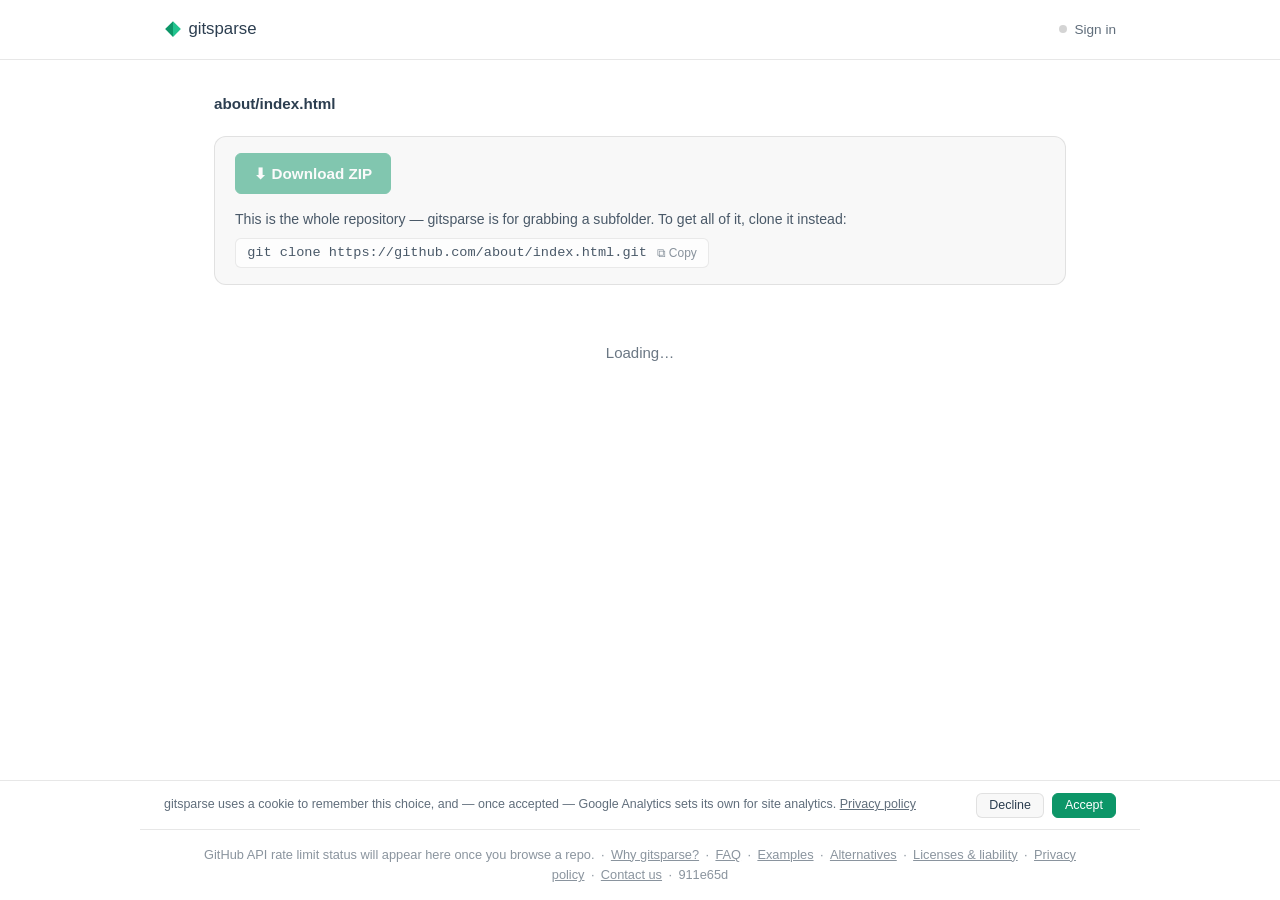
==== commit c7caab96: "Deploy 911e65df01114a6c18d89e4f8aa70e692898fce9 gitsparse/gitsparse@911e65df01114a6c18d89e4f8aa70e69" ====
--- a/about/index.html
+++ b/about/index.html
@@ -50,11 +50,11 @@
       config script would be blocked by the CSP anyway (no 'unsafe-inline' in script-src).
     -->
     <script src="/spa-decode.js"></script>
-    <script type="module" crossorigin="" src="/assets/index-4oZNfrFL.js"></script>
-    <link rel="stylesheet" crossorigin="" href="/assets/index-BF_KJ3vE.css">
+    <script type="module" crossorigin="" src="/assets/index-C6wK7CNN.js"></script>
+    <link rel="stylesheet" crossorigin="" href="/assets/index-D0p1oX7K.css">
   </head>
   <body>
-    <div id="app" data-v-app=""><header data-v-a8cf512c="" class="site-header"><div data-v-a8cf512c="" class="site-header-inner"><a data-v-a8cf512c="" href="/" class="brand"><img data-v-a8cf512c="" src="/favicon.svg" alt="" width="18" height="18" class="brand-mark"><span data-v-a8cf512c="">gitsparse</span></a><div data-v-a8cf512c="" class="auth-status"><a data-v-a8cf512c="" href="/auth" class="auth-link"><span data-v-a8cf512c="" class="dot dot-off"></span> Sign in</a><!----></div></div></header><main data-v-a8cf512c="" class="with-cookie-banner"><div data-v-70561e45="" data-v-a8cf512c="" class="about-page"><h1 data-v-70561e45="">Why gitsparse exists</h1><p data-v-70561e45="" class="tagline">The honest, slightly mundane reason.</p><section data-v-70561e45="" class="card step"><h2 data-v-70561e45="">A minor inconvenience</h2><p data-v-70561e45=""> I kept wanting to poke around a single example inside some huge GitHub repo — try a demo, read through a sample — and kept ending up cloning the whole thing just to get at one subfolder. </p><p data-v-70561e45=""><code data-v-70561e45="">git sparse-checkout</code> solves this properly, but I could never remember the exact commands, and looking them up every time got old. So this is just a small, fun side project for a small, real annoyance: swap <code data-v-70561e45="">github.com</code> for <code data-v-70561e45="">gitsparse.com</code> in the URL and get just that folder, zipped up, no clone required. Nothing more ambitious than that. </p><p data-v-70561e45=""> If you'd rather use git itself, <a data-v-70561e45="" href="/terminal" class="">the terminal instructions page</a> has the actual commands — the ones I kept forgetting. </p></section><section data-v-70561e45="" class="card step"><h2 data-v-70561e45="">About the author</h2><p data-v-70561e45=""> Built and maintained by <a data-v-70561e45="" href="https://github.com/edwinludik" target="_blank" rel="noopener noreferrer">edwinludik</a> — the commit history on <a data-v-70561e45="" href="https://github.com/gitsparse/gitsparse" target="_blank" rel="noopener noreferrer">the source repo</a> is the real changelog, and the GitHub profile above has whatever else I've built. </p></section></div></main><footer data-v-a8cf512c="" class="site-footer"><div data-v-a8cf512c="" class="cookie-row"><p data-v-a8cf512c="" class="cookie-text"> gitsparse uses a cookie to remember this choice, and — once accepted — Google Analytics sets its own for site analytics. <a data-v-a8cf512c="" href="/privacy" class="">Privacy policy</a></p><div data-v-a8cf512c="" class="cookie-actions"><button data-v-a8cf512c="" type="button" class="btn cookie-btn"> Decline </button><button data-v-a8cf512c="" type="button" class="btn btn-primary cookie-btn"> Accept </button></div></div><div data-v-a8cf512c="" class="site-footer-inner"><span data-v-a8cf512c="">GitHub API rate limit status will appear here once you browse a repo.</span><span data-v-a8cf512c="" class="sep">·</span><a data-v-a8cf512c="" href="/about" class="router-link-active router-link-exact-active" aria-current="page">Why gitsparse?</a><span data-v-a8cf512c="" class="sep">·</span><a data-v-a8cf512c="" href="/faq" class="">FAQ</a><span data-v-a8cf512c="" class="sep">·</span><a data-v-a8cf512c="" href="/examples" class="">Examples</a><span data-v-a8cf512c="" class="sep">·</span><a data-v-a8cf512c="" href="/legal" class="">Licenses &amp; liability</a><span data-v-a8cf512c="" class="sep">·</span><a data-v-a8cf512c="" href="/privacy" class="">Privacy policy</a><span data-v-a8cf512c="" class="sep">·</span><a data-v-a8cf512c="" href="/contact" class="">Contact us</a><span data-v-a8cf512c="" class="sep">·</span><span data-v-a8cf512c="">d2eb689</span></div></footer></div>
+    <div id="app" data-v-app=""><header data-v-88e9f3d3="" class="site-header"><div data-v-88e9f3d3="" class="site-header-inner"><a data-v-88e9f3d3="" href="/" class="brand"><img data-v-88e9f3d3="" src="/favicon.svg" alt="" width="18" height="18" class="brand-mark"><span data-v-88e9f3d3="">gitsparse</span></a><div data-v-88e9f3d3="" class="auth-status"><a data-v-88e9f3d3="" href="/auth" class="auth-link"><span data-v-88e9f3d3="" class="dot dot-off"></span> Sign in</a><!----></div></div></header><main data-v-88e9f3d3="" class="with-cookie-banner"><div data-v-70561e45="" data-v-88e9f3d3="" class="about-page"><h1 data-v-70561e45="">Why gitsparse exists</h1><p data-v-70561e45="" class="tagline">The honest, slightly mundane reason.</p><section data-v-70561e45="" class="card step"><h2 data-v-70561e45="">A minor inconvenience</h2><p data-v-70561e45=""> I kept wanting to poke around a single example inside some huge GitHub repo — try a demo, read through a sample — and kept ending up cloning the whole thing just to get at one subfolder. </p><p data-v-70561e45=""><code data-v-70561e45="">git sparse-checkout</code> solves this properly, but I could never remember the exact commands, and looking them up every time got old. So this is just a small, fun side project for a small, real annoyance: swap <code data-v-70561e45="">github.com</code> for <code data-v-70561e45="">gitsparse.com</code> in the URL and get just that folder, zipped up, no clone required. Nothing more ambitious than that. </p><p data-v-70561e45=""> If you'd rather use git itself, <a data-v-70561e45="" href="/terminal" class="">the terminal instructions page</a> has the actual commands — the ones I kept forgetting. </p></section><section data-v-70561e45="" class="card step"><h2 data-v-70561e45="">About the author</h2><p data-v-70561e45=""> Built and maintained by <a data-v-70561e45="" href="https://github.com/edwinludik" target="_blank" rel="noopener noreferrer">edwinludik</a> — the commit history on <a data-v-70561e45="" href="https://github.com/gitsparse/gitsparse" target="_blank" rel="noopener noreferrer">the source repo</a> is the real changelog, and the GitHub profile above has whatever else I've built. </p></section></div></main><footer data-v-88e9f3d3="" class="site-footer"><div data-v-88e9f3d3="" class="cookie-row"><p data-v-88e9f3d3="" class="cookie-text"> gitsparse uses a cookie to remember this choice, and — once accepted — Google Analytics sets its own for site analytics. <a data-v-88e9f3d3="" href="/privacy" class="">Privacy policy</a></p><div data-v-88e9f3d3="" class="cookie-actions"><button data-v-88e9f3d3="" type="button" class="btn cookie-btn"> Decline </button><button data-v-88e9f3d3="" type="button" class="btn btn-primary cookie-btn"> Accept </button></div></div><div data-v-88e9f3d3="" class="site-footer-inner"><span data-v-88e9f3d3="">GitHub API rate limit status will appear here once you browse a repo.</span><span data-v-88e9f3d3="" class="sep">·</span><a data-v-88e9f3d3="" href="/about" class="router-link-active router-link-exact-active" aria-current="page">Why gitsparse?</a><span data-v-88e9f3d3="" class="sep">·</span><a data-v-88e9f3d3="" href="/faq" class="">FAQ</a><span data-v-88e9f3d3="" class="sep">·</span><a data-v-88e9f3d3="" href="/examples" class="">Examples</a><span data-v-88e9f3d3="" class="sep">·</span><a data-v-88e9f3d3="" href="/alternatives" class="">Alternatives</a><span data-v-88e9f3d3="" class="sep">·</span><a data-v-88e9f3d3="" href="/legal" class="">Licenses &amp; liability</a><span data-v-88e9f3d3="" class="sep">·</span><a data-v-88e9f3d3="" href="/privacy" class="">Privacy policy</a><span data-v-88e9f3d3="" class="sep">·</span><a data-v-88e9f3d3="" href="/contact" class="">Contact us</a><span data-v-88e9f3d3="" class="sep">·</span><span data-v-88e9f3d3="">911e65d</span></div></footer></div>
   
 
 </body></html>
--- a/assets/index-D0p1oX7K.css
+++ b/assets/index-D0p1oX7K.css
@@ -0,0 +1 @@
+:root{--vt-c-white:#fff;--vt-c-white-soft:#f8f8f8;--vt-c-white-mute:#f2f2f2;--vt-c-black:#181818;--vt-c-black-soft:#222;--vt-c-black-mute:#282828;--vt-c-indigo:#2c3e50;--vt-c-divider-light-1:#3c3c3c4a;--vt-c-divider-light-2:#3c3c3c1f;--vt-c-divider-dark-1:#545454a6;--vt-c-divider-dark-2:#5454547a;--vt-c-text-light-1:var(--vt-c-indigo);--vt-c-text-light-2:#3c3c3ca8;--vt-c-text-dark-1:var(--vt-c-white);--vt-c-text-dark-2:#ebebeba3;--color-background:var(--vt-c-white);--color-background-soft:var(--vt-c-white-soft);--color-background-mute:var(--vt-c-white-mute);--color-border:var(--vt-c-divider-light-2);--color-border-hover:var(--vt-c-divider-light-1);--color-heading:var(--vt-c-text-light-1);--color-text:var(--vt-c-text-light-1);--color-accent:#0d9668;--color-accent-hover:#0b7a55;--color-accent-soft:#0d96681f;--radius-sm:6px;--radius-md:12px;--section-gap:160px}@media (prefers-color-scheme:dark){:root{--color-background:var(--vt-c-black);--color-background-soft:var(--vt-c-black-soft);--color-background-mute:var(--vt-c-black-mute);--color-border:var(--vt-c-divider-dark-2);--color-border-hover:var(--vt-c-divider-dark-1);--color-heading:var(--vt-c-text-dark-1);--color-text:var(--vt-c-text-dark-2);--color-accent:#22c38e;--color-accent-hover:#2fdaa1;--color-accent-soft:#22c38e29}}*,:before,:after{box-sizing:border-box;margin:0;font-weight:400}body{min-height:100vh;color:var(--color-text);background:var(--color-background);text-rendering:optimizelegibility;-webkit-font-smoothing:antialiased;-moz-osx-font-smoothing:grayscale;font-family:Inter,-apple-system,BlinkMacSystemFont,Segoe UI,Roboto,Oxygen,Ubuntu,Cantarell,Fira Sans,Droid Sans,Helvetica Neue,sans-serif;font-size:15px;line-height:1.6;transition:color .5s,background-color .5s}#app{min-height:100vh;font-weight:400}a{color:var(--color-accent);text-decoration:none;transition:color .2s}@media (hover:hover){a:hover{color:var(--color-accent-hover)}}.btn{border-radius:var(--radius-sm);border:1px solid var(--color-border);background:var(--color-background-soft);color:var(--color-text);cursor:pointer;justify-content:center;align-items:center;gap:.4rem;padding:.65rem 1.15rem;font-family:inherit;font-size:.95rem;font-weight:600;transition:background-color .15s,border-color .15s,opacity .15s;display:inline-flex}.btn:hover:not(:disabled){border-color:var(--color-border-hover);color:var(--color-text)}.btn:disabled{opacity:.5;cursor:not-allowed}.btn-primary{background:var(--color-accent);border-color:var(--color-accent);color:#fff}.btn-primary:hover:not(:disabled){background:var(--color-accent-hover);border-color:var(--color-accent-hover);color:#fff}.input{border-radius:var(--radius-sm);border:1px solid var(--color-border);background:var(--color-background-soft);color:var(--color-text);padding:.65rem .9rem;font-family:inherit;font-size:.95rem;transition:border-color .15s,box-shadow .15s}.input:focus{border-color:var(--color-accent);box-shadow:0 0 0 3px var(--color-accent-soft);outline:none}.card{border:1px solid var(--color-border);border-radius:var(--radius-md);background:var(--color-background-soft)}code{font-family:ui-monospace,SFMono-Regular,Menlo,Consolas,Liberation Mono,monospace}main[data-v-88e9f3d3]{padding-bottom:3.5rem;transition:padding-bottom .15s}main.with-cookie-banner[data-v-88e9f3d3]{padding-bottom:7rem}.site-header[data-v-88e9f3d3]{border-bottom:1px solid var(--color-border)}.site-header-inner[data-v-88e9f3d3]{justify-content:space-between;align-items:center;max-width:1000px;margin:0 auto;padding:1rem 1.5rem;display:flex}.brand[data-v-88e9f3d3]{color:var(--color-heading);align-items:center;gap:.4rem;font-size:1.05rem;font-weight:700;display:inline-flex}.brand[data-v-88e9f3d3]:hover{color:var(--color-heading)}.brand-mark[data-v-88e9f3d3]{flex:none;display:block}.auth-status[data-v-88e9f3d3]{align-items:center;gap:.75rem;display:flex}.auth-link[data-v-88e9f3d3]{color:var(--color-text);opacity:.75;align-items:center;gap:.45rem;font-size:.85rem;display:inline-flex}.auth-link[data-v-88e9f3d3]:hover{opacity:1;color:var(--color-heading)}.sign-out-btn[data-v-88e9f3d3]{font:inherit;color:var(--color-text);opacity:.6;border:1px solid var(--color-border);border-radius:var(--radius-sm);cursor:pointer;background:0 0;padding:.25rem .6rem;font-size:.8rem;transition:opacity .15s,border-color .15s}.sign-out-btn[data-v-88e9f3d3]:hover{opacity:1;border-color:var(--color-border-hover);color:var(--color-heading)}.dot[data-v-88e9f3d3]{border-radius:50%;flex:none;width:.5rem;height:.5rem}.dot-on[data-v-88e9f3d3]{background:var(--color-accent)}.dot-off[data-v-88e9f3d3]{background:var(--color-border-hover)}.site-footer[data-v-88e9f3d3]{border-top:1px solid var(--color-border);background:var(--color-background);position:fixed;bottom:0;left:0;right:0}.site-footer-inner[data-v-88e9f3d3]{opacity:.55;text-align:center;max-width:1000px;margin:0 auto;padding:.9rem 1.5rem;font-size:.8rem}.site-footer-inner .sep[data-v-88e9f3d3]{margin:0 .4rem}.site-footer-inner a[data-v-88e9f3d3]{color:inherit;text-decoration:underline}.site-footer-inner a[data-v-88e9f3d3]:hover{color:var(--color-accent)}.cookie-row[data-v-88e9f3d3]{border-bottom:1px solid var(--color-border);flex-wrap:wrap;justify-content:space-between;align-items:center;gap:1rem;max-width:1000px;margin:0 auto;padding:.7rem 1.5rem;display:flex}.cookie-text[data-v-88e9f3d3]{opacity:.75;flex:20rem;margin:0;font-size:.78rem}.cookie-text a[data-v-88e9f3d3]{color:inherit;text-decoration:underline}.cookie-actions[data-v-88e9f3d3]{flex:none;gap:.5rem;display:flex}.cookie-btn[data-v-88e9f3d3]{padding:.3rem .75rem;font-size:.78rem;font-weight:500}.repo-browser[data-v-3f5fd938]{max-width:900px;margin:0 auto;padding:2rem 1.5rem 3rem}.breadcrumbs[data-v-3f5fd938]{word-break:break-word;margin-bottom:1.25rem;font-size:.95rem}.crumb[data-v-3f5fd938]{color:var(--color-heading);font-weight:600}.branch-select[data-v-3f5fd938]{font:inherit;color:var(--color-text);opacity:.75;border:none;border-bottom:1px dashed var(--color-border-hover);cursor:pointer;background:0 0;border-radius:0;max-width:12rem;padding:0 .1rem;font-size:.9rem}.branch-select[data-v-3f5fd938]:hover,.branch-select[data-v-3f5fd938]:focus{opacity:1;color:var(--color-heading);outline:none}.sep[data-v-3f5fd938]{opacity:.4;margin:0 .3rem}.toolbar[data-v-3f5fd938]{flex-direction:column;gap:.85rem;margin-bottom:1.5rem;padding:1rem 1.25rem;display:flex}.toolbar>.btn[data-v-3f5fd938],.toolbar>.license-badge[data-v-3f5fd938]{align-self:flex-start}.toolbar-actions[data-v-3f5fd938],.toolbar-meta[data-v-3f5fd938]{flex-wrap:wrap;align-items:center;gap:.75rem;display:flex}.toolbar-meta[data-v-3f5fd938]{border-top:1px solid var(--color-border);padding-top:.85rem}.estimate[data-v-3f5fd938]{opacity:.75;margin-left:auto;font-size:.88rem}.estimate-progress[data-v-3f5fd938]{background:var(--color-border);border:none;border-radius:999px;flex:auto;min-width:6rem;height:.4rem;overflow:hidden}.download-btn[data-v-3f5fd938]{margin-left:auto}.estimate-progress[data-v-3f5fd938]::-webkit-progress-bar{background-color:var(--color-border);background-image:linear-gradient(90deg, transparent 0%, var(--color-accent) 45%, var(--color-accent) 55%, transparent 100%);background-repeat:no-repeat;background-size:50% 100%;border-radius:999px;animation:1.2s ease-in-out infinite estimate-progress-sweep-3f5fd938}.estimate-progress[data-v-3f5fd938]::-moz-progress-bar{background-color:var(--color-border);background-image:linear-gradient(90deg, transparent 0%, var(--color-accent) 45%, var(--color-accent) 55%, transparent 100%);background-repeat:no-repeat;background-size:50% 100%;border-radius:999px;animation:1.2s ease-in-out infinite estimate-progress-sweep-3f5fd938}@keyframes estimate-progress-sweep-3f5fd938{0%{background-position:-60% 0}to{background-position:160% 0}}.license-badge[data-v-3f5fd938]{background:var(--color-background-mute);color:var(--color-text);opacity:.8;border-radius:999px;align-items:center;gap:.35rem;padding:.25rem .6rem;font-size:.8rem;display:inline-flex}.license-badge[data-v-3f5fd938]:hover{opacity:1;color:var(--color-heading)}.root-note[data-v-3f5fd938]{opacity:.85;flex-direction:column;gap:.5rem;font-size:.88rem;display:flex}.clone-cmd[data-v-3f5fd938]{border:1px solid var(--color-border);border-radius:var(--radius-sm);background:var(--color-background);color:var(--color-text);cursor:pointer;align-self:flex-start;align-items:center;gap:.6rem;padding:.4rem .7rem;font-family:inherit;transition:border-color .15s;display:inline-flex}.clone-cmd[data-v-3f5fd938]:hover{border-color:var(--color-accent)}.clone-cmd code[data-v-3f5fd938]{font-size:.85rem}.clone-cmd-hint[data-v-3f5fd938]{opacity:.65;white-space:nowrap;font-size:.75rem}.status[data-v-3f5fd938]{text-align:center;opacity:.7;padding:2rem 0}.status.error[data-v-3f5fd938]{color:#e5484d;opacity:1}.error[data-v-3f5fd938]{color:#e5484d}.error-block[data-v-3f5fd938]{text-align:center;padding:2rem 0 1rem}.error-cta[data-v-3f5fd938]{margin-top:1.25rem}.tech-details[data-v-3f5fd938]{text-align:left;border:1px solid var(--color-border);border-radius:var(--radius-sm);max-width:32rem;margin:1rem auto 0;padding:.5rem .9rem;font-size:.85rem}.tech-details summary[data-v-3f5fd938]{cursor:pointer;color:var(--color-text);opacity:.75}.tech-details dl[data-v-3f5fd938]{grid-template-columns:auto 1fr;gap:.35rem .75rem;margin:.75rem 0 .25rem;display:grid}.tech-details dt[data-v-3f5fd938]{opacity:.6;white-space:nowrap}.tech-details dd[data-v-3f5fd938]{word-break:break-word;margin:0}.tech-details code[data-v-3f5fd938]{font-size:.82rem}.entries[data-v-3f5fd938]{overflow:hidden}.entry-row[data-v-3f5fd938]{border-bottom:1px solid var(--color-border);color:var(--color-text);align-items:center;gap:.65rem;padding:.6rem 1.1rem;display:flex}.entry-row[data-v-3f5fd938]:last-child{border-bottom:none}.entry-row.is-dir[data-v-3f5fd938]{cursor:pointer}@media (hover:hover){.entry-row.is-dir[data-v-3f5fd938]:hover{background:var(--color-background-mute)}}.entry-icon[data-v-3f5fd938]{flex:none;font-size:.95rem}.entry-name[data-v-3f5fd938]{overflow-wrap:anywhere;flex:1;font-size:.92rem}.entry-row.is-dir .entry-name[data-v-3f5fd938]{color:var(--color-heading);font-weight:500}.entry-size[data-v-3f5fd938]{opacity:.6;white-space:nowrap;flex:none;font-size:.85rem}.entries .status[data-v-3f5fd938]{padding:1.5rem}.landing[data-v-2332c968]{flex-direction:column;gap:2.5rem;max-width:720px;margin:0 auto;padding:4rem 1.5rem 3rem;display:flex}.hero[data-v-2332c968]{text-align:center}h1[data-v-2332c968]{color:var(--color-heading);margin:0 0 .9rem;font-size:2.1rem;line-height:1.25}.tagline[data-v-2332c968]{color:var(--color-text);opacity:.75;max-width:34rem;margin:0 auto 2rem}.input-row[data-v-2332c968]{gap:.6rem;display:flex}.input-row .input[data-v-2332c968]{flex:1;font-size:1rem}.input-row .btn[data-v-2332c968]{padding-left:1.5rem;padding-right:1.5rem}.error[data-v-2332c968]{color:#e5484d;text-align:left;margin-top:.85rem;font-size:.9rem}.example-hint[data-v-2332c968]{opacity:.7;margin-top:.85rem;font-size:.85rem}.instructions[data-v-2332c968]{padding:1.75rem 2rem}.instructions h2[data-v-2332c968]{color:var(--color-heading);margin:0 0 .9rem;font-size:1.05rem}.instructions ol[data-v-2332c968]{opacity:.85;flex-direction:column;gap:.3rem;margin:0 0 1.25rem;padding-left:1.25rem;display:flex}.example[data-v-2332c968]{border-radius:var(--radius-sm);background:var(--color-background);flex-direction:column;align-items:center;gap:.4rem;padding:1.1rem;display:flex}.example-row[data-v-2332c968]{align-items:center;gap:.6rem;width:100%;display:flex}.example-label[data-v-2332c968]{text-transform:uppercase;letter-spacing:.04em;opacity:.6;text-align:right;flex:0 0 5.5rem;font-size:.75rem;font-weight:600}.example-label.accent[data-v-2332c968]{color:var(--color-accent);opacity:1}.example-row code[data-v-2332c968]{background:var(--color-background-mute);word-break:break-all;border-radius:4px;flex:1;padding:.35rem .6rem;font-size:.85rem}.example-arrow[data-v-2332c968]{opacity:.4;font-size:.9rem}.domain[data-v-2332c968]{white-space:nowrap;border-radius:4px;margin-right:.05rem;padding:.1rem .35rem;font-weight:700}.domain-from[data-v-2332c968]{color:var(--color-text);background:var(--color-border-hover)}.domain-to[data-v-2332c968]{color:var(--color-accent);background:var(--color-accent-soft)}.note[data-v-2332c968]{opacity:.7;margin-top:1.1rem;font-size:.88rem}.auth-page[data-v-88f3eb33]{max-width:640px;margin:0 auto;padding:3rem 1.5rem}h1[data-v-88f3eb33]{color:var(--color-heading);margin:0 0 .75rem;font-size:1.6rem}.tagline[data-v-88f3eb33]{opacity:.75;margin:0 0 1.75rem}.card[data-v-88f3eb33]{margin-bottom:1.5rem;padding:1.5rem 1.75rem}.status-row[data-v-88f3eb33]{flex-wrap:wrap;justify-content:space-between;align-items:center;gap:1rem;display:flex}.status-actions[data-v-88f3eb33]{gap:.5rem;display:flex}.status-line[data-v-88f3eb33]{align-items:center;gap:.5rem;margin:0;display:flex}.dot[data-v-88f3eb33]{border-radius:50%;flex:none;width:.55rem;height:.55rem}.dot-on[data-v-88f3eb33]{background:var(--color-accent)}.dot-off[data-v-88f3eb33]{background:var(--color-border-hover)}.token-hint[data-v-88f3eb33]{opacity:.7;margin-left:.25rem;font-size:.85rem}.instructions h2[data-v-88f3eb33]{color:var(--color-heading);margin:0 0 .9rem;font-size:1.05rem}.instructions ol[data-v-88f3eb33]{opacity:.9;flex-direction:column;gap:.5rem;margin:0 0 1.5rem;padding-left:1.25rem;display:flex}.token-row[data-v-88f3eb33]{gap:.6rem;display:flex}.token-row .input[data-v-88f3eb33]{flex:1;font-family:ui-monospace,SFMono-Regular,Menlo,Consolas,monospace}.result[data-v-88f3eb33]{margin-top:.85rem;font-size:.9rem}.result.ok[data-v-88f3eb33]{color:var(--color-accent)}.result.error[data-v-88f3eb33]{color:#e5484d}.repo-list[data-v-88f3eb33]{border-top:1px solid var(--color-border);margin:1.25rem 0 0;padding:0;list-style:none}.repo-row[data-v-88f3eb33]{border-bottom:1px solid var(--color-border);justify-content:space-between;align-items:center;gap:1rem;padding:.6rem 0;font-size:.9rem;display:flex}.repo-name[data-v-88f3eb33]{text-overflow:ellipsis;white-space:nowrap;min-width:0;overflow:hidden}.repo-badge[data-v-88f3eb33]{border-radius:999px;flex:none;padding:.15rem .55rem;font-size:.75rem;font-weight:600}.badge-private[data-v-88f3eb33]{color:#e5484d;background:#e5484d26}.badge-public[data-v-88f3eb33]{color:var(--color-accent);background:var(--color-accent-soft)}.repo-empty[data-v-88f3eb33]{border-bottom:1px solid var(--color-border);opacity:.65;padding:.6rem 0;font-size:.9rem}.note[data-v-88f3eb33]{opacity:.65;margin-top:1.25rem;font-size:.85rem}.download-page[data-v-ebc4fee3]{max-width:560px;margin:0 auto;padding:3rem 1.5rem}.target[data-v-ebc4fee3]{text-align:center;opacity:.85;word-break:break-word;margin:0 0 1.75rem}.target strong[data-v-ebc4fee3]{color:var(--color-heading)}.branch-tag[data-v-ebc4fee3]{background:var(--color-background-mute);opacity:.75;border-radius:999px;margin-left:.5rem;padding:.1rem .5rem;font-size:.8rem}.steps[data-v-ebc4fee3]{margin:0;padding:.5rem 0;list-style:none}.step[data-v-ebc4fee3]{align-items:flex-start;gap:.75rem;padding:.75rem 1.25rem;display:flex}.step-icon[data-v-ebc4fee3]{text-align:center;opacity:.5;flex:none;width:1.2rem;font-size:.95rem;line-height:1.5rem}.step.done .step-icon[data-v-ebc4fee3]{color:var(--color-accent);opacity:1}.step.error .step-icon[data-v-ebc4fee3]{color:#e5484d;opacity:1}.step.active .step-icon[data-v-ebc4fee3]{color:var(--color-accent);opacity:1;animation:1s ease-in-out infinite pulse-ebc4fee3}@keyframes pulse-ebc4fee3{0%,to{opacity:.3}50%{opacity:1}}.step-text[data-v-ebc4fee3]{flex-direction:column;gap:.15rem;min-width:0;display:flex}.step-label[data-v-ebc4fee3]{font-size:.95rem}.step.pending .step-label[data-v-ebc4fee3]{opacity:.5}.step-detail[data-v-ebc4fee3]{opacity:.6;text-overflow:ellipsis;white-space:nowrap;font-size:.8rem;overflow:hidden}.result-block[data-v-ebc4fee3]{text-align:center;margin-top:1.75rem}.error[data-v-ebc4fee3]{color:#e5484d}.success[data-v-ebc4fee3]{opacity:.85}.license-note[data-v-ebc4fee3]{opacity:.65;margin-top:.5rem;font-size:.85rem}.actions[data-v-ebc4fee3]{justify-content:center;gap:.75rem;margin-top:1rem;display:flex}.terminal-page[data-v-4af5f768]{max-width:640px;margin:0 auto;padding:2.5rem 1.5rem 3rem}.back-link[data-v-4af5f768]{opacity:.7;margin-bottom:1.5rem;font-size:.85rem;display:inline-block}.back-link[data-v-4af5f768]:hover{opacity:1}h1[data-v-4af5f768]{color:var(--color-heading);margin:0 0 .6rem;font-size:1.5rem}.target[data-v-4af5f768]{opacity:.8;word-break:break-word;margin:0 0 2rem}.target strong[data-v-4af5f768]{color:var(--color-heading)}.branch-tag[data-v-4af5f768]{background:var(--color-background-mute);opacity:.75;border-radius:999px;margin-left:.5rem;padding:.1rem .5rem;font-size:.8rem}.step[data-v-4af5f768]{margin-bottom:1.25rem;padding:1.5rem 1.75rem}.step h2[data-v-4af5f768]{color:var(--color-heading);margin:0 0 .6rem;font-size:1rem}.step p[data-v-4af5f768]{opacity:.8;margin:0 0 1rem;font-size:.9rem}.code-block[data-v-4af5f768]{text-align:left;border:1px solid var(--color-border);border-radius:var(--radius-sm);background:var(--color-background);width:100%;color:var(--color-text);cursor:pointer;justify-content:space-between;align-items:flex-start;gap:1rem;padding:.75rem 1rem;font-family:inherit;transition:border-color .15s;display:flex}.code-block[data-v-4af5f768]:hover{border-color:var(--color-accent)}.code-block code[data-v-4af5f768]{white-space:pre-wrap;word-break:break-all;flex:1;font-size:.85rem}.copy-hint[data-v-4af5f768]{opacity:.65;white-space:nowrap;flex:none;font-size:.75rem}.note[data-v-4af5f768]{opacity:.65;font-size:.85rem}.note code[data-v-4af5f768]{font-size:.82rem}.explained-page[data-v-4fae4dad]{max-width:640px;margin:0 auto;padding:2.5rem 1.5rem 3rem}.back-link[data-v-4fae4dad]{opacity:.7;margin-bottom:1.5rem;font-size:.85rem;display:inline-block}.back-link[data-v-4fae4dad]:hover{opacity:1}h1[data-v-4fae4dad]{color:var(--color-heading);margin:0 0 1.75rem;font-size:1.4rem}.step[data-v-4fae4dad]{margin-bottom:1.25rem;padding:1.5rem 1.75rem}.step h2[data-v-4fae4dad]{color:var(--color-heading);margin:0 0 .75rem;font-size:1rem}.step p[data-v-4fae4dad]{opacity:.85;margin:0 0 .85rem;font-size:.92rem;line-height:1.6}.step p[data-v-4fae4dad]:last-child{margin-bottom:0}.step ul[data-v-4fae4dad]{opacity:.85;margin:0 0 .85rem;padding-left:1.25rem;font-size:.92rem;line-height:1.6}.step code[data-v-4fae4dad]{background:var(--color-background-mute);border-radius:4px;padding:.1rem .35rem;font-size:.85rem}.legal-page[data-v-8387b475]{max-width:640px;margin:0 auto;padding:3rem 1.5rem}h1[data-v-8387b475]{color:var(--color-heading);margin:0 0 .75rem;font-size:1.6rem}.tagline[data-v-8387b475]{opacity:.75;margin:0 0 1.75rem}.step[data-v-8387b475]{margin-bottom:1.25rem;padding:1.5rem 1.75rem}.step h2[data-v-8387b475]{color:var(--color-heading);margin:0 0 .75rem;font-size:1rem}.step p[data-v-8387b475]{opacity:.85;margin:0 0 .85rem;font-size:.92rem;line-height:1.6}.step p[data-v-8387b475]:last-child{margin-bottom:0}.privacy-page[data-v-ff32664c]{max-width:640px;margin:0 auto;padding:3rem 1.5rem}h1[data-v-ff32664c]{color:var(--color-heading);margin:0 0 .75rem;font-size:1.6rem}.tagline[data-v-ff32664c]{opacity:.75;margin:0 0 .5rem}.effective-date[data-v-ff32664c]{opacity:.55;margin:0 0 1.75rem;font-size:.8rem}.link-btn[data-v-ff32664c]{font:inherit;font-size:inherit;color:var(--color-accent);cursor:pointer;background:0 0;border:none;padding:0;text-decoration:underline}.link-btn[data-v-ff32664c]:hover{color:var(--color-accent-hover)}.step[data-v-ff32664c]{margin-bottom:1.25rem;padding:1.5rem 1.75rem}.step h2[data-v-ff32664c]{color:var(--color-heading);margin:0 0 .75rem;font-size:1rem}.step p[data-v-ff32664c]{opacity:.85;margin:0 0 .85rem;font-size:.92rem;line-height:1.6}.step ul[data-v-ff32664c]{margin:0;padding-left:1.25rem;font-size:.92rem;line-height:1.6}.step p[data-v-ff32664c]:last-child,.step ul[data-v-ff32664c]:last-child{margin-bottom:0}.about-page[data-v-70561e45]{max-width:640px;margin:0 auto;padding:3rem 1.5rem}h1[data-v-70561e45]{color:var(--color-heading);margin:0 0 .75rem;font-size:1.6rem}.tagline[data-v-70561e45]{opacity:.75;margin:0 0 1.75rem}.step[data-v-70561e45]{padding:1.5rem 1.75rem}.step h2[data-v-70561e45]{color:var(--color-heading);margin:0 0 .75rem;font-size:1rem}.step p[data-v-70561e45]{opacity:.85;margin:0 0 .85rem;font-size:.92rem;line-height:1.6}.step p[data-v-70561e45]:last-child{margin-bottom:0}.contact-page[data-v-12ff0a59]{max-width:640px;margin:0 auto;padding:3rem 1.5rem}h1[data-v-12ff0a59]{color:var(--color-heading);margin:0 0 .75rem;font-size:1.6rem}.tagline[data-v-12ff0a59]{opacity:.75;margin:0 0 1.75rem}.step[data-v-12ff0a59]{padding:1.75rem 2rem}.challenge label[data-v-12ff0a59]{color:var(--color-heading);margin:0 0 .75rem;font-size:.92rem;font-weight:600;display:block}.challenge-canvas[data-v-12ff0a59]{border-radius:var(--radius-sm);background:var(--color-background);margin:0 0 .75rem;display:block}.challenge-row[data-v-12ff0a59]{gap:.6rem;display:flex}.challenge-row .input[data-v-12ff0a59]{flex:1;max-width:8rem}.error[data-v-12ff0a59]{color:#e5484d;margin:.75rem 0 0;font-size:.88rem}.fallback[data-v-12ff0a59]{opacity:.6;margin:1rem 0 0;font-size:.8rem}.revealed-label[data-v-12ff0a59]{opacity:.75;margin:0 0 .5rem;font-size:.92rem}.email-link[data-v-12ff0a59]{color:var(--color-accent);font-size:1.15rem;font-weight:600;display:inline-block}.email-link[data-v-12ff0a59]:hover{color:var(--color-accent-hover)}.faq-page[data-v-2dc2dd65]{max-width:640px;margin:0 auto;padding:3rem 1.5rem}h1[data-v-2dc2dd65]{color:var(--color-heading);margin:0 0 .75rem;font-size:1.6rem}.tagline[data-v-2dc2dd65]{opacity:.75;margin:0 0 1.75rem}.step[data-v-2dc2dd65]{margin-bottom:1.25rem;padding:1.5rem 1.75rem}.step h2[data-v-2dc2dd65]{color:var(--color-heading);margin:0 0 1rem;font-size:1rem}.faq-item+.faq-item[data-v-2dc2dd65]{margin-top:1.1rem}.step h3[data-v-2dc2dd65]{color:var(--color-heading);margin:0 0 .4rem;font-size:.92rem}.step p[data-v-2dc2dd65]{opacity:.85;margin:0;font-size:.92rem;line-height:1.6}.examples-page[data-v-da6ad368]{max-width:640px;margin:0 auto;padding:3rem 1.5rem}h1[data-v-da6ad368]{color:var(--color-heading);margin:0 0 .75rem;font-size:1.6rem}.tagline[data-v-da6ad368]{opacity:.75;margin:0 0 1.75rem}.step[data-v-da6ad368]{margin-bottom:1.25rem;padding:1.5rem 1.75rem}.step h2[data-v-da6ad368]{color:var(--color-heading);margin:0 0 .75rem;font-size:1rem}.step p[data-v-da6ad368]{opacity:.85;margin:0 0 .85rem;font-size:.92rem;line-height:1.6}.example-link[data-v-da6ad368]{background:var(--color-background-mute);color:var(--color-accent);word-break:break-all;border-radius:4px;padding:.35rem .6rem;font-family:ui-monospace,SFMono-Regular,Menlo,Consolas,Liberation Mono,monospace;font-size:.85rem;display:inline-block}.example-link[data-v-da6ad368]:hover{color:var(--color-accent-hover)}.alternatives-page[data-v-591dcbd5]{max-width:640px;margin:0 auto;padding:3rem 1.5rem}h1[data-v-591dcbd5]{color:var(--color-heading);margin:0 0 .75rem;font-size:1.6rem}.tagline[data-v-591dcbd5]{opacity:.75;margin:0 0 1.75rem}.step[data-v-591dcbd5]{margin-bottom:1.25rem;padding:1.5rem 1.75rem}.step h2[data-v-591dcbd5]{color:var(--color-heading);margin:0 0 .75rem;font-size:1rem}.step p[data-v-591dcbd5]{opacity:.85;margin:0;font-size:.92rem;line-height:1.6}.step ul[data-v-591dcbd5]{opacity:.85;flex-direction:column;gap:.4rem;margin:0;padding-left:1.25rem;font-size:.92rem;line-height:1.6;display:flex}.table-wrap[data-v-591dcbd5]{overflow-x:auto}table[data-v-591dcbd5]{border-collapse:collapse;white-space:nowrap;width:100%;font-size:.85rem}th[data-v-591dcbd5],td[data-v-591dcbd5]{text-align:left;border-bottom:1px solid var(--color-border);padding:.5rem .75rem}th[data-v-591dcbd5]{color:var(--color-heading);opacity:.75;font-weight:600}tbody tr:last-child td[data-v-591dcbd5]{border-bottom:none}
